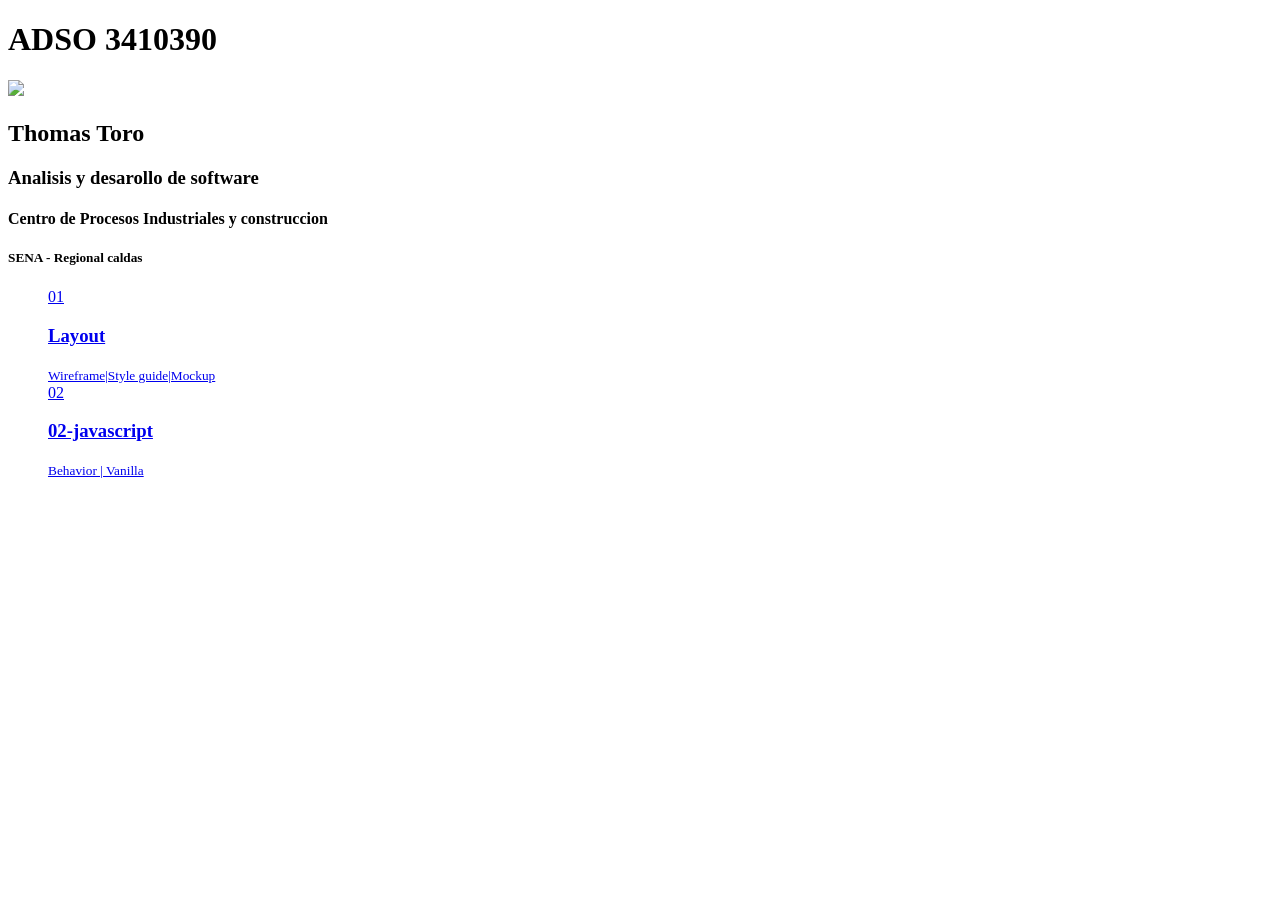
==== index.html @ 5c8a88b9 "main menu" ====
<!DOCTYPE html>
<html lang="en">
<head>
    <meta charset="UTF-8">
    <meta name="viewport" content="width=device-width, initial-scale=1.0">
    <title>ADSO 3410390</title>
    <link rel="stylesheet" href="src/css/master.css">
</head>
<body class="mainmenu">
 <main>
    <header>
         <h1>ADSO 3410390</h1>
   <img src="ADSO-3410390\src\imgs\yoo.jpeg" att="My profile">

   <h2>Thomas Toro</h2>
   <h3>Analisis y desarollo de software</h3>
   <h4>Centro de Procesos Industriales y construccion</h4>
   <h5>SENA - Regional caldas</h5>
    </header>
    <menu>
        <a href="01-layout/index.html">
            <span>01</span>
            <aside>
                <h3>Layout</h3>
                <small>Wireframe|Style guide|Mockup</small>
            </aside>
        </a>
        <a href="02-javascript/index.html">
            <span>02</span>
            <aside>
                <h3>02-javascript</h3>
                <small>Behavior | Vanilla</small>
            </aside>
        </a>
    </menu>
 </main>   
   
</body>
</html>
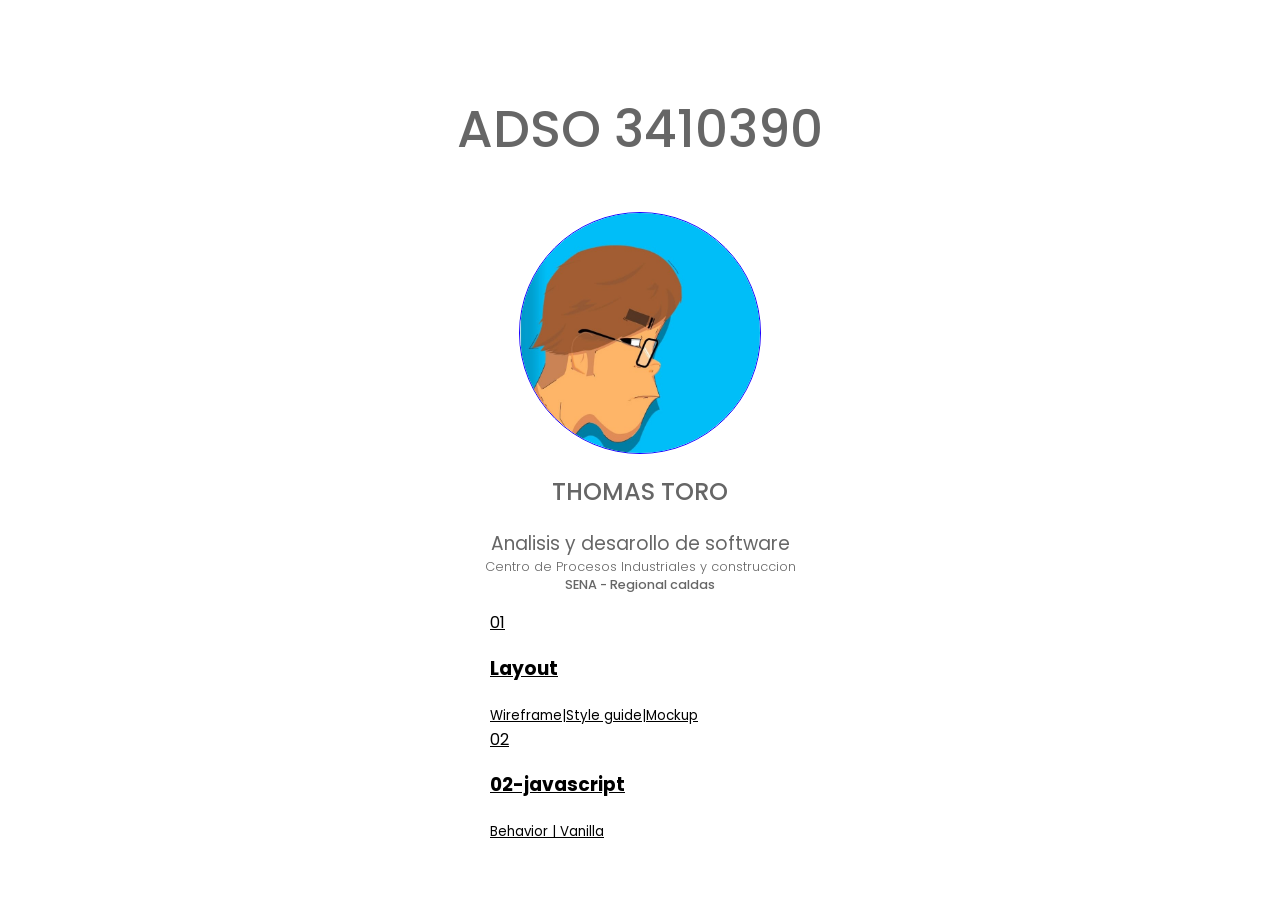
==== commit 59c9c0f4: "main menu" ====
--- a/index.html
+++ b/index.html
@@ -10,7 +10,7 @@
  <main>
     <header>
          <h1>ADSO 3410390</h1>
-   <img src="ADSO-3410390\src\imgs\yoo.jpeg" att="My profile">
+   <img src="src/imgs/yoo.jpeg" att="My profile">
 
    <h2>Thomas Toro</h2>
    <h3>Analisis y desarollo de software</h3>
--- a/src/css/master.css
+++ b/src/css/master.css
@@ -0,0 +1,75 @@
+/* google fonst: Poppins */
+@import url('https://fonts.googleapis.com/css2?family=Bebas+Neue&family=Oswald:wght@200..700&family=Poppins:ital,wght@0,100;0,200;0,300;0,400;0,500;0,600;0,700;0,800;0,900;1,100;1,200;1,300;1,400;1,500;1,600;1,700;1,800;1,900&family=Press+Start+2P&display=swap');
+
+
+body{
+    background-image: url("https://wallpapercave.com/wp/wp13865980.png");
+    color: rgba(0, 0, 0, 0.6);
+    font-family: Poppins;
+    display: flex;
+    justify-content: center;
+    align-items: center;
+    min-height: 100dvh; 
+    main {
+        background: linear-gradient(to bottom, rgba(159, 255, 171, 0.5));
+        border-radius: 0,4rem;
+        padding: 1rem;
+        min-width: 380px;
+        border-radius: 20px;
+        box-shadow: #0000;
+
+    }
+    /* Main menu */
+    &.mainmenu{
+        main {
+            header{
+                h1 {
+                    border-bottom: 10px solid rgba(255, 255, 255, 0.6);
+                    text-align: center;
+                    font-size: 3.2rem;
+                    font-weight: 500;
+                    
+                    
+                }
+                img {
+                    border: 4px solid rgb(25, 0, 255);
+                    border-width: 1px;
+                    border-radius: 50%;
+                    display: flex;
+                    margin:auto;
+                    height: 240px;
+                    object-fit: cover;
+                    width: 240px;
+                }
+                h2 { 
+                    text-transform: uppercase;
+                    text-align: center;
+                    font-weight: 500;
+                }
+                h3 {
+                    font-weight: 400;
+                    text-align: center;
+                    margin: 0;
+                }
+                h4{
+                    font-weight: 300;
+                    font-size: 0.8rem;
+                    text-align: center;
+                    margin: 0;
+                }
+                h5 { 
+                    text-align: center;
+                    font-size: 0.8rem;
+                    font-weight: 500;
+                    margin: 0;
+                }
+            }
+        }
+    }
+
+a{
+
+    color: rgb(0, 0, 0);
+    text-shadow: #0000;
+}
+}
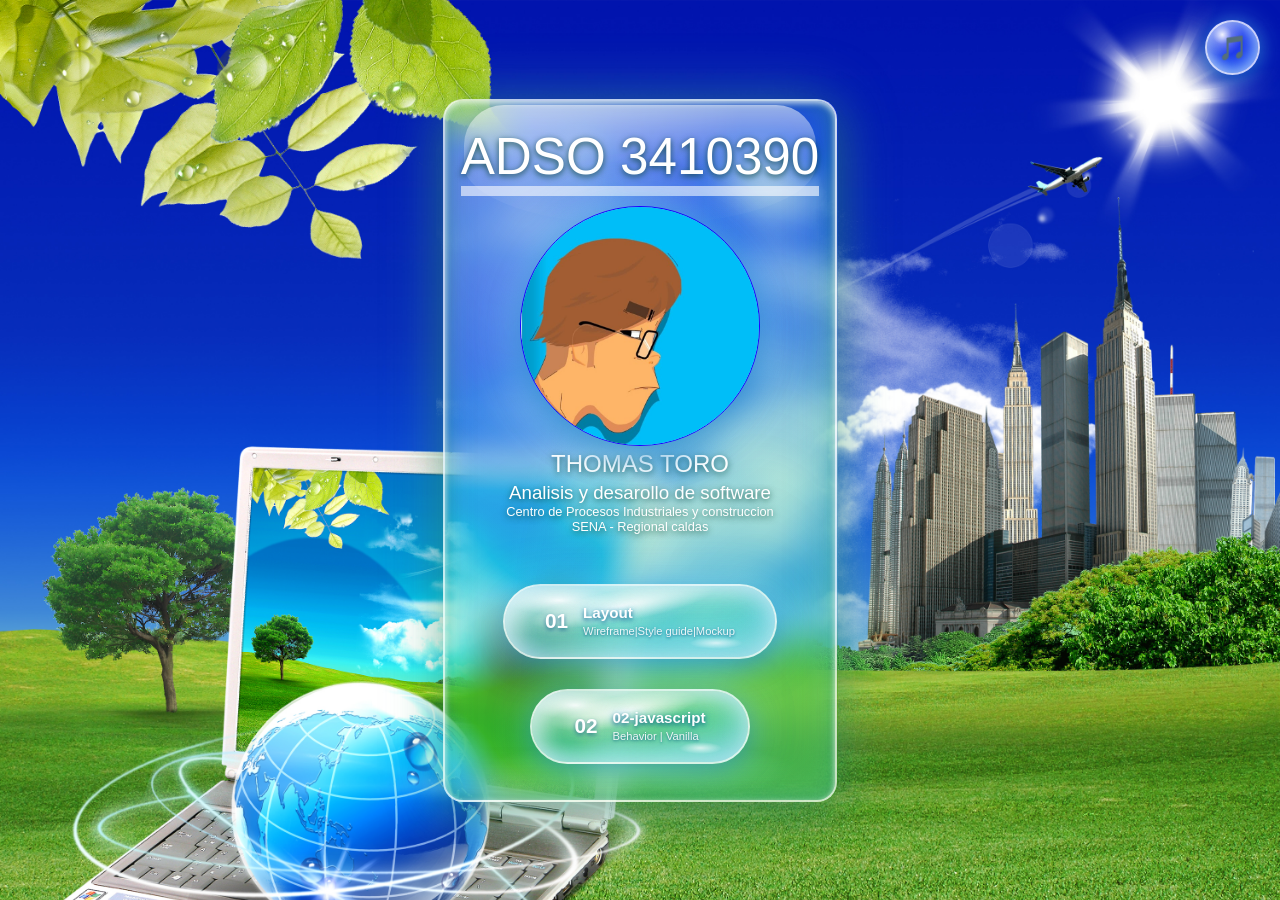
==== commit eca8f1d2: "actualzacion" ====
--- a/index.html
+++ b/index.html
@@ -5,35 +5,466 @@
     <meta name="viewport" content="width=device-width, initial-scale=1.0">
     <title>ADSO 3410390</title>
     <link rel="stylesheet" href="src/css/master.css">
+    <style>
+        * {
+            margin: 0;
+            padding: 0;
+            box-sizing: border-box;
+        }
+
+        body {
+            background: url(src/imgs/fondo.jpg);
+            display: flex;
+            justify-content: center;
+            align-items: center;
+            background-repeat: no-repeat;
+            background-size: cover;
+            background-attachment: fixed;
+            min-height: 100vh;
+            font-family: 'Segoe UI', 'Trebuchet MS', sans-serif;
+            position: relative;
+            overflow-x: hidden;
+        }
+
+        /* ============ BURBUJAS FLOTANTES DEL FONDO ============ */
+        .bubbles {
+            position: fixed;
+            inset: 0;
+            overflow: hidden;
+            z-index: 2;
+            pointer-events: none;
+        }
+
+        .bubbles span {
+            position: absolute;
+            bottom: -150px;
+            border-radius: 50%;
+
+            background:
+                radial-gradient(circle at 30% 25%, rgba(255, 255, 255, 0.95) 0%, rgba(255, 255, 255, 0.35) 15%, transparent 40%),
+                radial-gradient(circle at 70% 75%, rgba(180, 240, 255, 0.5) 0%, transparent 50%),
+                radial-gradient(circle at 50% 50%, rgba(200, 240, 255, 0.15) 0%, rgba(120, 200, 240, 0.25) 70%, rgba(80, 170, 220, 0.4) 100%);
+
+            border: 1px solid rgba(255, 255, 255, 0.7);
+
+            box-shadow:
+                inset 0 0 20px rgba(255, 255, 255, 0.7),
+                inset -5px -5px 20px rgba(120, 220, 255, 0.4),
+                0 0 30px rgba(150, 230, 255, 0.5);
+
+            backdrop-filter: blur(1px);
+            -webkit-backdrop-filter: blur(1px);
+
+            animation: rise linear infinite;
+        }
+
+        .bubbles span::before {
+            content: '';
+            position: absolute;
+            top: 12%;
+            left: 18%;
+            width: 45%;
+            height: 30%;
+            background: radial-gradient(ellipse at center, rgba(255, 255, 255, 0.95) 0%, rgba(255, 255, 255, 0) 70%);
+            border-radius: 50%;
+            transform: rotate(-25deg);
+        }
+
+        @keyframes rise {
+            0% {
+                transform: translateY(0) translateX(0) scale(1);
+                opacity: 0;
+            }
+            10% { opacity: 0.8; }
+            50% { transform: translateY(-50vh) translateX(30px) scale(1.05); }
+            90% { opacity: 0.6; }
+            100% {
+                transform: translateY(-110vh) translateX(-20px) scale(0.9);
+                opacity: 0;
+            }
+        }
+
+        .bubbles span:nth-child(1)  { left: 5%;  width: 40px;  height: 40px;  animation-duration: 14s; animation-delay: 0s; }
+        .bubbles span:nth-child(2)  { left: 12%; width: 80px;  height: 80px;  animation-duration: 20s; animation-delay: 2s; }
+        .bubbles span:nth-child(3)  { left: 22%; width: 25px;  height: 25px;  animation-duration: 12s; animation-delay: 4s; }
+        .bubbles span:nth-child(4)  { left: 32%; width: 60px;  height: 60px;  animation-duration: 18s; animation-delay: 1s; }
+        .bubbles span:nth-child(5)  { left: 42%; width: 100px; height: 100px; animation-duration: 24s; animation-delay: 3s; }
+        .bubbles span:nth-child(6)  { left: 52%; width: 35px;  height: 35px;  animation-duration: 15s; animation-delay: 5s; }
+        .bubbles span:nth-child(7)  { left: 62%; width: 70px;  height: 70px;  animation-duration: 22s; animation-delay: 0.5s; }
+        .bubbles span:nth-child(8)  { left: 72%; width: 50px;  height: 50px;  animation-duration: 17s; animation-delay: 3.5s; }
+        .bubbles span:nth-child(9)  { left: 82%; width: 90px;  height: 90px;  animation-duration: 26s; animation-delay: 1.5s; }
+        .bubbles span:nth-child(10) { left: 92%; width: 30px;  height: 30px;  animation-duration: 13s; animation-delay: 6s; }
+        .bubbles span:nth-child(11) { left: 48%; width: 20px;  height: 20px;  animation-duration: 11s; animation-delay: 7s; }
+        .bubbles span:nth-child(12) { left: 18%; width: 55px;  height: 55px;  animation-duration: 19s; animation-delay: 4.5s; }
+
+        /* ============ CONTENIDO PRINCIPAL (PANEL DE VIDRIO) ============ */
+        main {
+            position: relative;
+            z-index: 3;
+            display: flex;
+            flex-direction: column;
+            align-items: center;
+            gap: 30px;
+            padding: 40px;
+
+            background:
+                radial-gradient(ellipse at 20% 10%, rgba(255, 255, 255, 0.35) 0%, transparent 50%),
+                radial-gradient(ellipse at 80% 90%, rgba(120, 240, 180, 0.25) 0%, transparent 60%),
+                linear-gradient(
+                    145deg,
+                    rgba(120, 230, 160, 0.35) 0%,
+                    rgba(80, 200, 150, 0.25) 40%,
+                    rgba(60, 180, 130, 0.35) 100%
+                );
+
+            border: 2px solid rgba(255, 255, 255, 0.7);
+            border-radius: 40px;
+
+            backdrop-filter: blur(18px) saturate(1.6);
+            -webkit-backdrop-filter: blur(18px) saturate(1.6);
+
+            box-shadow:
+                inset 0 2px 6px rgba(255, 255, 255, 0.8),
+                inset 0 -4px 15px rgba(0, 130, 90, 0.3),
+                inset -10px -10px 40px rgba(80, 200, 150, 0.25),
+                0 15px 45px rgba(0, 80, 60, 0.4),
+                0 0 60px rgba(120, 240, 180, 0.35);
+
+            overflow: hidden;
+        }
+
+        main::before {
+            content: '';
+            position: absolute;
+            top: 4px;
+            left: 5%;
+            right: 5%;
+            height: 120px;
+            background: linear-gradient(
+                to bottom,
+                rgba(255, 255, 255, 0.55) 0%,
+                rgba(255, 255, 255, 0.15) 50%,
+                rgba(255, 255, 255, 0) 100%
+            );
+            border-radius: 40px 40px 50% 50%;
+            pointer-events: none;
+            z-index: 1;
+        }
+
+        main::after {
+            content: '';
+            position: absolute;
+            bottom: 0;
+            left: 10%;
+            right: 10%;
+            height: 60px;
+            background: radial-gradient(ellipse at center, rgba(160, 255, 200, 0.4) 0%, transparent 70%);
+            pointer-events: none;
+            z-index: 1;
+        }
+
+        /* ============ HEADER ============ */
+        header {
+            position: relative;
+            text-align: center;
+            color: #ffffff;
+            text-shadow: 0 2px 6px rgba(0, 60, 40, 0.8);
+            width: 100%;
+            z-index: 2;
+        }
+
+        header h1 {
+            font-size: 2rem;
+            margin: 10px 0;
+        }
+
+        header h2, header h3, header h4, header h5 {
+            font-weight: 500;
+            margin: 4px 0;
+        }
+
+        /* ============ FOTO DE PERFIL EN BURBUJA ============ */
+        header > img[alt="My profile"] {
+            display: block;
+            width: 200px;
+            height: 200px;
+            margin: 20px auto;
+            border-radius: 50%;
+            object-fit: cover;
+            position: relative;
+            z-index: 3;
+
+            border: 4px solid rgba(255, 255, 255, 0.85);
+
+            box-shadow:
+                inset 0 0 30px rgba(255, 255, 255, 0.5),
+                inset -10px -10px 30px rgba(100, 200, 255, 0.5),
+                inset 10px 10px 25px rgba(255, 255, 255, 0.4),
+                0 10px 30px rgba(0, 100, 180, 0.5),
+                0 0 50px rgba(150, 230, 255, 0.7);
+
+            animation: float 7s ease-in-out infinite;
+        }
+
+        /* ============ MENU EN VERTICAL ============ */
+        menu {
+            display: flex;
+            flex-direction: column;
+            align-items: center;
+            gap: 30px;
+            padding: 20px;
+            background: transparent;
+            z-index: 2;
+        }
+
+        menu a:is(:link, :visited) {
+            position: relative;
+            display: inline-flex;
+            align-items: center;
+            justify-content: center;
+            gap: 15px;
+            padding: 18px 40px;
+            min-width: 220px;
+            border-radius: 100px;
+            text-decoration: none;
+            color: #ffffff;
+            overflow: hidden;
+
+            background:
+                radial-gradient(ellipse at 20% 20%, rgba(255, 255, 255, 0.95) 0%, rgba(255, 255, 255, 0.3) 18%, transparent 45%),
+                radial-gradient(ellipse at 80% 85%, rgba(150, 230, 255, 0.4) 0%, transparent 55%),
+                radial-gradient(ellipse at 50% 50%, rgba(200, 240, 255, 0.15) 0%, rgba(120, 200, 240, 0.25) 70%, rgba(80, 170, 220, 0.45) 100%);
+
+            border: 2px solid rgba(255, 255, 255, 0.75);
+
+            box-shadow:
+                inset 0 0 30px rgba(255, 255, 255, 0.6),
+                inset -10px -10px 30px rgba(100, 200, 255, 0.4),
+                inset 10px 10px 20px rgba(255, 255, 255, 0.4),
+                0 8px 25px rgba(0, 100, 180, 0.35),
+                0 0 40px rgba(120, 220, 255, 0.5);
+
+            backdrop-filter: blur(4px) saturate(1.4);
+            -webkit-backdrop-filter: blur(4px) saturate(1.4);
+
+            transition: transform 0.4s ease, box-shadow 0.4s ease;
+            animation: float 6s ease-in-out infinite;
+        }
+
+        menu a:is(:link, :visited)::before {
+            content: '';
+            position: absolute;
+            top: 6%;
+            left: 8%;
+            width: 70%;
+            height: 45%;
+            background: radial-gradient(ellipse at center, rgba(255, 255, 255, 0.95) 0%, rgba(255, 255, 255, 0) 70%);
+            border-radius: 50%;
+            transform: rotate(-10deg);
+            pointer-events: none;
+            z-index: 1;
+        }
+
+        menu a:is(:link, :visited)::after {
+            content: '';
+            position: absolute;
+            bottom: 10%;
+            right: 12%;
+            width: 20%;
+            height: 18%;
+            background: radial-gradient(ellipse at center, rgba(255, 255, 255, 0.7) 0%, rgba(255, 255, 255, 0) 70%);
+            border-radius: 50%;
+            pointer-events: none;
+            z-index: 1;
+        }
+
+        menu a:is(:link, :visited):nth-child(1) { animation-delay: 0s; }
+        menu a:is(:link, :visited):nth-child(2) { animation-delay: 0.8s; }
+        menu a:is(:link, :visited):nth-child(3) { animation-delay: 1.6s; }
+        menu a:is(:link, :visited):nth-child(4) { animation-delay: 2.4s; }
+        menu a:is(:link, :visited):nth-child(5) { animation-delay: 3.2s; }
+
+        @keyframes float {
+            0%, 100% { transform: translateY(0); }
+            50% { transform: translateY(-12px); }
+        }
+
+        menu a:is(:link, :visited):hover {
+            transform: scale(1.08);
+            box-shadow:
+                inset 0 0 40px rgba(255, 255, 255, 0.9),
+                inset -10px -10px 40px rgba(120, 220, 255, 0.6),
+                inset 10px 10px 30px rgba(255, 255, 255, 0.6),
+                0 12px 35px rgba(0, 120, 200, 0.55),
+                0 0 70px rgba(150, 240, 255, 0.9);
+        }
+
+        menu a:is(:link, :visited):active {
+            transform: scale(0.96);
+        }
+
+        menu a:is(:link, :visited) span {
+            font-size: 1.3rem;
+            font-weight: 700;
+            color: #ffffff;
+            text-shadow:
+                0 2px 4px rgba(0, 80, 130, 0.7),
+                0 0 15px rgba(255, 255, 255, 0.9);
+            z-index: 3;
+            background: transparent;
+            position: relative;
+            white-space: nowrap;
+        }
+
+        menu a:is(:link, :visited) aside {
+            position: relative;
+            z-index: 3;
+            text-align: left;
+            white-space: nowrap;
+        }
+
+        menu a:is(:link, :visited) aside h3 {
+            font-size: 0.95rem;
+            color: #ffffff;
+            text-shadow:
+                0 2px 4px rgba(0, 80, 130, 0.8),
+                0 0 10px rgba(0, 150, 200, 0.6);
+            margin: 0;
+            font-weight: 600;
+        }
+
+        menu a:is(:link, :visited) aside small {
+            font-size: 0.7rem;
+            color: rgba(255, 255, 255, 0.9);
+            text-shadow: 0 1px 3px rgba(0, 80, 130, 0.8);
+        }
+
+        /* ============ BOTÓN DE MÚSICA ============ */
+        #btn-musica {
+            position: fixed;
+            top: 20px;
+            right: 20px;
+            z-index: 100;
+            width: 55px;
+            height: 55px;
+            border-radius: 50%;
+            border: 2px solid rgba(255, 255, 255, 0.75);
+            cursor: pointer;
+            font-size: 1.5rem;
+            display: flex;
+            justify-content: center;
+            align-items: center;
+            color: #ffffff;
+
+            background:
+                radial-gradient(circle at 30% 25%, rgba(255, 255, 255, 0.95) 0%, rgba(255, 255, 255, 0.3) 18%, transparent 40%),
+                radial-gradient(circle at 50% 50%, rgba(200, 240, 255, 0.15) 0%, rgba(120, 200, 240, 0.25) 70%, rgba(80, 170, 220, 0.45) 100%);
+
+            box-shadow:
+                inset 0 0 15px rgba(255, 255, 255, 0.6),
+                inset -6px -6px 15px rgba(100, 200, 255, 0.4),
+                0 5px 15px rgba(0, 100, 180, 0.35),
+                0 0 25px rgba(120, 220, 255, 0.5);
+
+            backdrop-filter: blur(3px) saturate(1.4);
+            -webkit-backdrop-filter: blur(3px) saturate(1.4);
+
+            transition: transform 0.3s ease, box-shadow 0.3s ease;
+        }
+
+        #btn-musica:hover {
+            transform: scale(1.12);
+            box-shadow:
+                inset 0 0 20px rgba(255, 255, 255, 0.9),
+                0 8px 20px rgba(0, 120, 200, 0.55),
+                0 0 45px rgba(150, 240, 255, 0.9);
+        }
+
+        #btn-musica.sonando {
+            animation: pulse 1.5s ease-in-out infinite;
+        }
+
+        @keyframes pulse {
+            0%, 100% { box-shadow: 0 0 25px rgba(120, 220, 255, 0.5); }
+            50% { box-shadow: 0 0 50px rgba(150, 240, 255, 1); }
+        }
+    </style>
 </head>
 <body class="mainmenu">
- <main>
-    <header>
-         <h1>ADSO 3410390</h1>
-   <img src="src/imgs/yoo.jpeg" att="My profile">
-
-   <h2>Thomas Toro</h2>
-   <h3>Analisis y desarollo de software</h3>
-   <h4>Centro de Procesos Industriales y construccion</h4>
-   <h5>SENA - Regional caldas</h5>
-    </header>
-    <menu>
-        <a href="01-layout/index.html">
-            <span>01</span>
-            <aside>
-                <h3>Layout</h3>
-                <small>Wireframe|Style guide|Mockup</small>
-            </aside>
-        </a>
-        <a href="02-javascript/index.html">
-            <span>02</span>
-            <aside>
-                <h3>02-javascript</h3>
-                <small>Behavior | Vanilla</small>
-            </aside>
-        </a>
-    </menu>
- </main>   
-   
+
+    <!-- ============ MÚSICA DE FONDO ============ -->
+    <audio id="musica" loop>
+        <source src="src/audio/musica.mp3" type="audio/mpeg">
+        Tu navegador no soporta audio.
+    </audio>
+    <button id="btn-musica" title="Reproducir/Pausar música">🎵</button>
+
+    <!-- ============ BURBUJAS FLOTANTES ============ -->
+    <div class="bubbles">
+        <span></span><span></span><span></span><span></span>
+        <span></span><span></span><span></span><span></span>
+        <span></span><span></span><span></span><span></span>
+    </div>
+
+    <main>
+        <header>
+            <h1>ADSO 3410390</h1>
+            <img src="src/imgs/yoo.jpeg" alt="My profile">
+            <h2>Thomas Toro</h2>
+            <h3>Analisis y desarollo de software</h3>
+            <h4>Centro de Procesos Industriales y construccion</h4>
+            <h5>SENA - Regional caldas</h5>
+        </header>
+        <menu>
+            <a href="menu.html">
+                <span>01</span>
+                <aside>
+                    <h3>Layout</h3>
+                    <small>Wireframe|Style guide|Mockup</small>
+                </aside>
+            </a>
+            <a href="02-javascript/index.html">
+                <span>02</span>
+                <aside>
+                    <h3>02-javascript</h3>
+                    <small>Behavior | Vanilla</small>
+                </aside>
+            </a>
+        </menu>
+    </main>
+
+    <!-- ============ SCRIPT DE LA MÚSICA ============ -->
+    <script>
+        const musica = document.getElementById('musica');
+        const btnMusica = document.getElementById('btn-musica');
+
+        // Volumen (0.0 a 1.0)
+        musica.volume = 0.4;
+
+        // Intenta reproducir al primer clic en la página
+        document.addEventListener('click', () => {
+            if (musica.paused) {
+                musica.play().then(() => {
+                    btnMusica.classList.add('sonando');
+                    btnMusica.textContent = '🔊';
+                }).catch(() => {});
+            }
+        }, { once: true });
+
+        // Botón para pausar/reproducir
+        btnMusica.addEventListener('click', (e) => {
+            e.stopPropagation();
+            if (musica.paused) {
+                musica.play();
+                btnMusica.textContent = '🔊';
+                btnMusica.classList.add('sonando');
+            } else {
+                musica.pause();
+                btnMusica.textContent = '🔇';
+                btnMusica.classList.remove('sonando');
+            }
+        });
+    </script>
+
 </body>
 </html>
--- a/src/css/master.css
+++ b/src/css/master.css
@@ -72,4 +72,54 @@
     color: rgb(0, 0, 0);
     text-shadow: #0000;
 }
+
+
+#btn-musica {
+    position: fixed;
+    top: 20px;
+    right: 20px;
+    z-index: 100;
+    width: 55px;
+    height: 55px;
+    border-radius: 50%;
+    border: 2px solid rgba(255, 255, 255, 0.75);
+    cursor: pointer;
+    font-size: 1.5rem;
+    display: flex;
+    justify-content: center;
+    align-items: center;
+    color: #ffffff;
+
+    background:
+        radial-gradient(circle at 30% 25%, rgba(255, 255, 255, 0.95) 0%, rgba(255, 255, 255, 0.3) 18%, transparent 40%),
+        radial-gradient(circle at 50% 50%, rgba(200, 240, 255, 0.15) 0%, rgba(120, 200, 240, 0.25) 70%, rgba(80, 170, 220, 0.45) 100%);
+
+    box-shadow:
+        inset 0 0 15px rgba(255, 255, 255, 0.6),
+        inset -6px -6px 15px rgba(100, 200, 255, 0.4),
+        0 5px 15px rgba(0, 100, 180, 0.35),
+        0 0 25px rgba(120, 220, 255, 0.5);
+
+    backdrop-filter: blur(3px) saturate(1.4);
+    -webkit-backdrop-filter: blur(3px) saturate(1.4);
+
+    transition: transform 0.3s ease, box-shadow 0.3s ease;
+}
+
+#btn-musica:hover {
+    transform: scale(1.12);
+    box-shadow:
+        inset 0 0 20px rgba(255, 255, 255, 0.9),
+        0 8px 20px rgba(0, 120, 200, 0.55),
+        0 0 45px rgba(150, 240, 255, 0.9);
+}
+
+#btn-musica.sonando {
+    animation: pulse 1.5s ease-in-out infinite;
+}
+
+@keyframes pulse {
+    0%, 100% { box-shadow: 0 0 25px rgba(120, 220, 255, 0.5); }
+    50% { box-shadow: 0 0 50px rgba(150, 240, 255, 1); }
+}
 }
